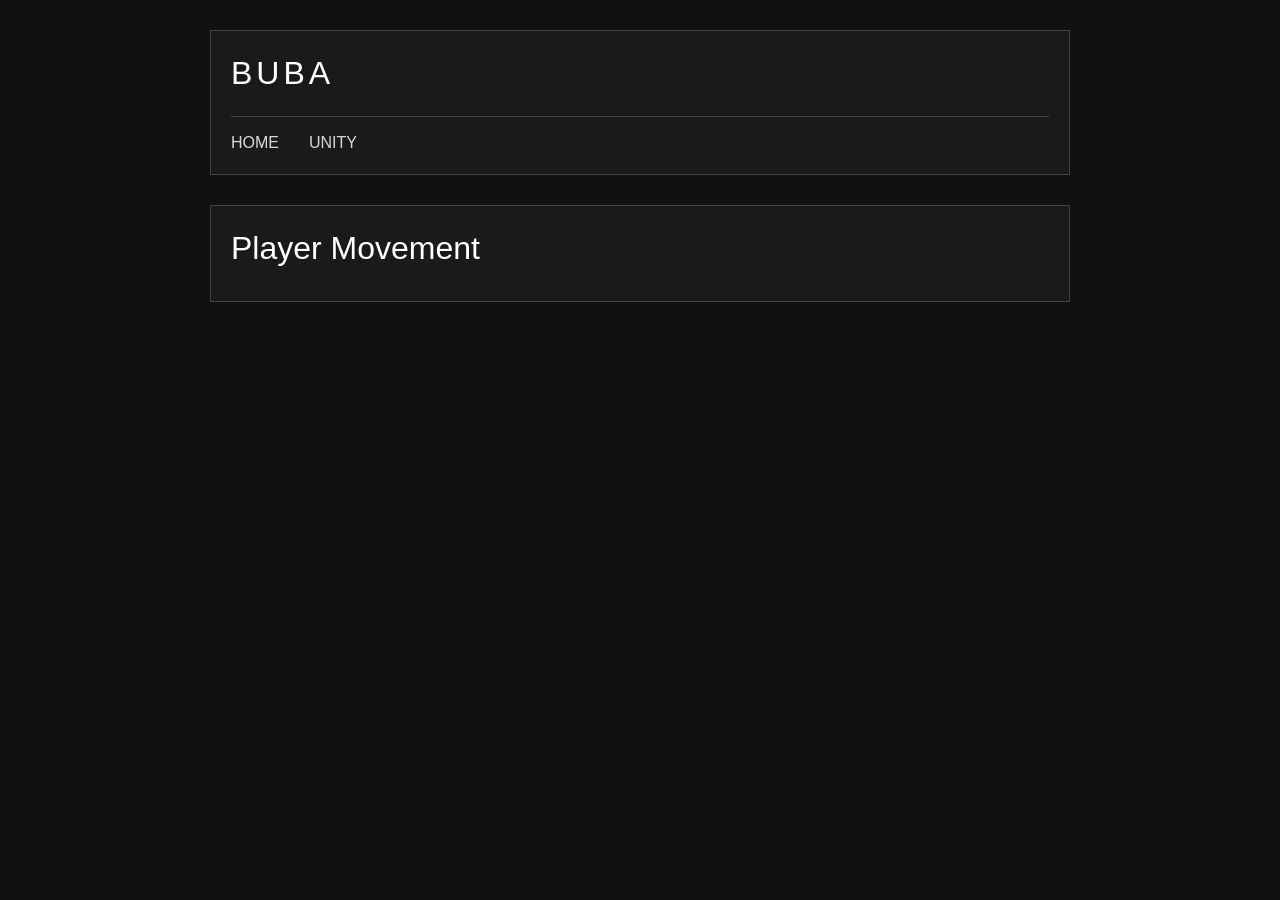
==== unity.html @ d3acaeb6 "Add new Article" ====
<!DOCTYPE html>
<html lang="en">
<head>
    <meta charset="UTF-8">
    <meta name="viewport" content="width=device-width, initial-scale=1.0">
    <title>BUBA</title>
    <link rel="stylesheet" href="main.css">
    <link href="https://fonts.googleapis.com/css2?family=VT323&display=swap" rel="stylesheet">
</head>

<body>

  <header class="header">

      <h1>BUBA</h1>

      <nav>
          <a href="index.html">HOME</a>
          <a href="unity.html">UNITY</a>
      </nav>

      
  </header>

  <main>

      <article class="post">
         <a href="Article/player-movement.html">
            <h2>Player Movement</h2>
         </a>
      </article>

  </main>

</body>
</html>
---- main.css ----
:root {
    --bg: #111111;
    --surface: #1A1A1A;
    --border: #444444;
    --text: #D8D8D8;
    --title: #FFFFFF;
    --TitleAi: red;
}

* {
    margin: 0;
    padding: 0;
    box-sizing: border-box;
}

body {
    background: var(--bg);
    color: var(--text);

    font-family: "Helvetica Neue", Helvetica, Arial, sans-serif;
    font-size: 1rem;
    line-height: 1.4;

    max-width: 900px;
    margin: 0 auto;
    padding: 30px 20px;
}

/* HEADER */

.header {
    border: 1px solid var(--border);
    background: var(--surface);
    padding: 20px;
}

.header h1 {
    color: var(--title);
    font-size: 2rem;
    font-weight: normal;
    letter-spacing: 4px;
}

.anti-ai {
    margin-top: 10px;
    display: flex;
    align-items: center;
    gap: 15px;
    color: var(--TitleAi);
}

.anti-ai img {
    width: 48px;
    height: 48px;
    object-fit: cover;
}

nav {
    margin-top: 20px;
    padding-top: 15px;

    border-top: 1px solid var(--border);

    display: flex;
    gap: 30px;
}

nav a {
    color: var(--accent);
    text-decoration: none;
}

/* CONTENT */

main {
    margin-top: 30px;
}

.post {
    border: 1px solid var(--border);
    background: var(--surface);
    padding: 20px;
    margin-bottom: 20px;
}

.post a{
    text-decoration: none;
}

.post h2 {
    
    color: var(--title);
    font-size: 2rem;
    font-weight: normal;

    margin-bottom: 10px;
}

.post p {
    color: var(--text);
}

/* MOBILE */

@media (max-width: 600px) {

    body {
        font-size: 1.3rem;
    }

    .header h1 {
        font-size: 3rem;
    }

    nav {
        flex-direction: column;
        gap: 10px;
    }

    .anti-ai {
        flex-direction: column;
        align-items: flex-start;
    }
}
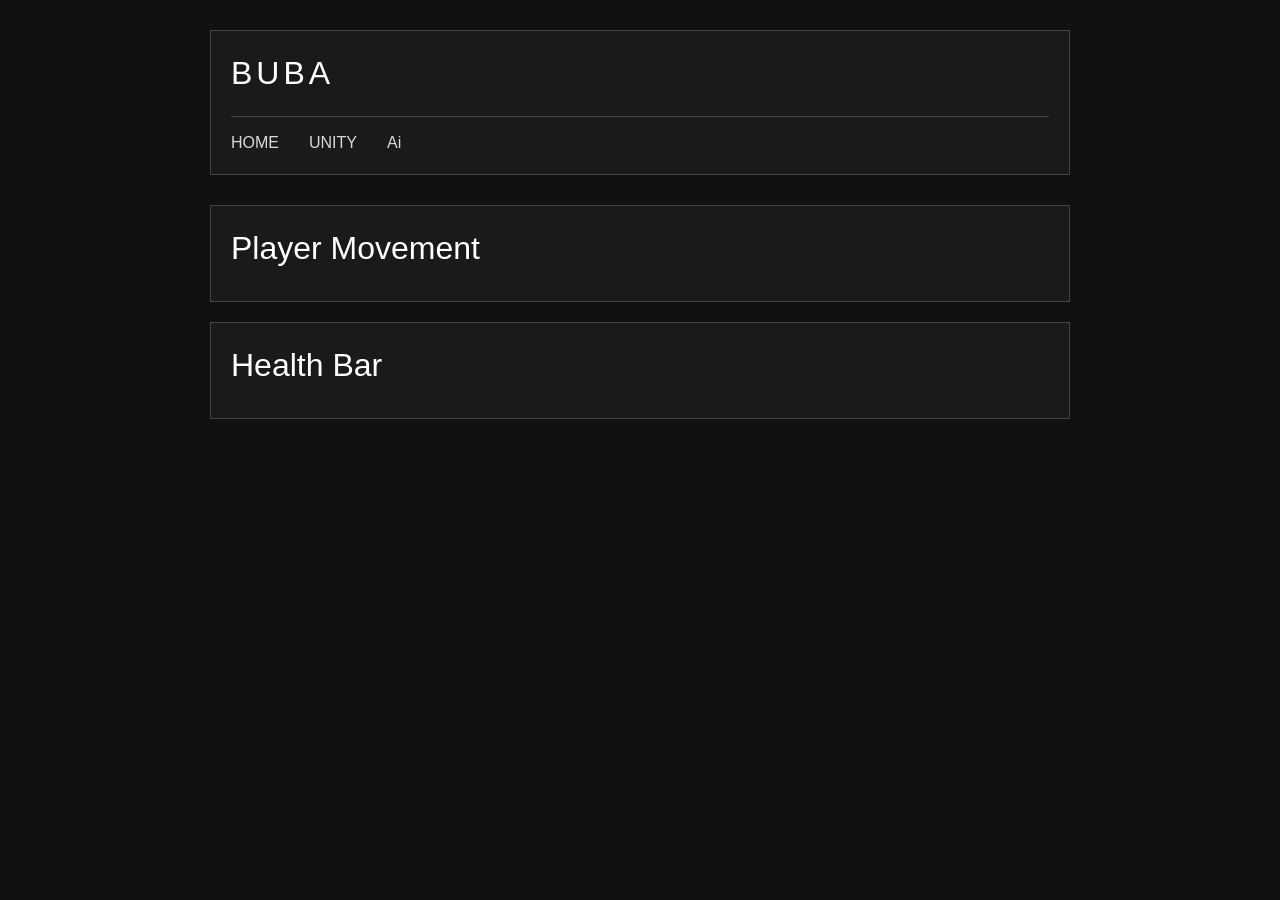
==== commit 960a02bb: "Add AI pages; move Unity articles; remove projects Add Ai.html and Article/Ai/rete-neurale.html (Ita" ====
--- a/unity.html
+++ b/unity.html
@@ -17,6 +17,7 @@
       <nav>
           <a href="index.html">HOME</a>
           <a href="unity.html">UNITY</a>
+          <a href="Ai.html">Ai</a>
       </nav>
 
       
@@ -25,11 +26,16 @@
   <main>
 
       <article class="post">
-         <a href="Article/player-movement.html">
+         <a href="Article/Unity/player-movement.html">
             <h2>Player Movement</h2>
          </a>
       </article>
 
+      <article class="post">
+         <a href="Article/Unity/Health-bar.html">
+            <h2>Health Bar</h2>
+         </a>
+      </article>
   </main>
 
 </body>
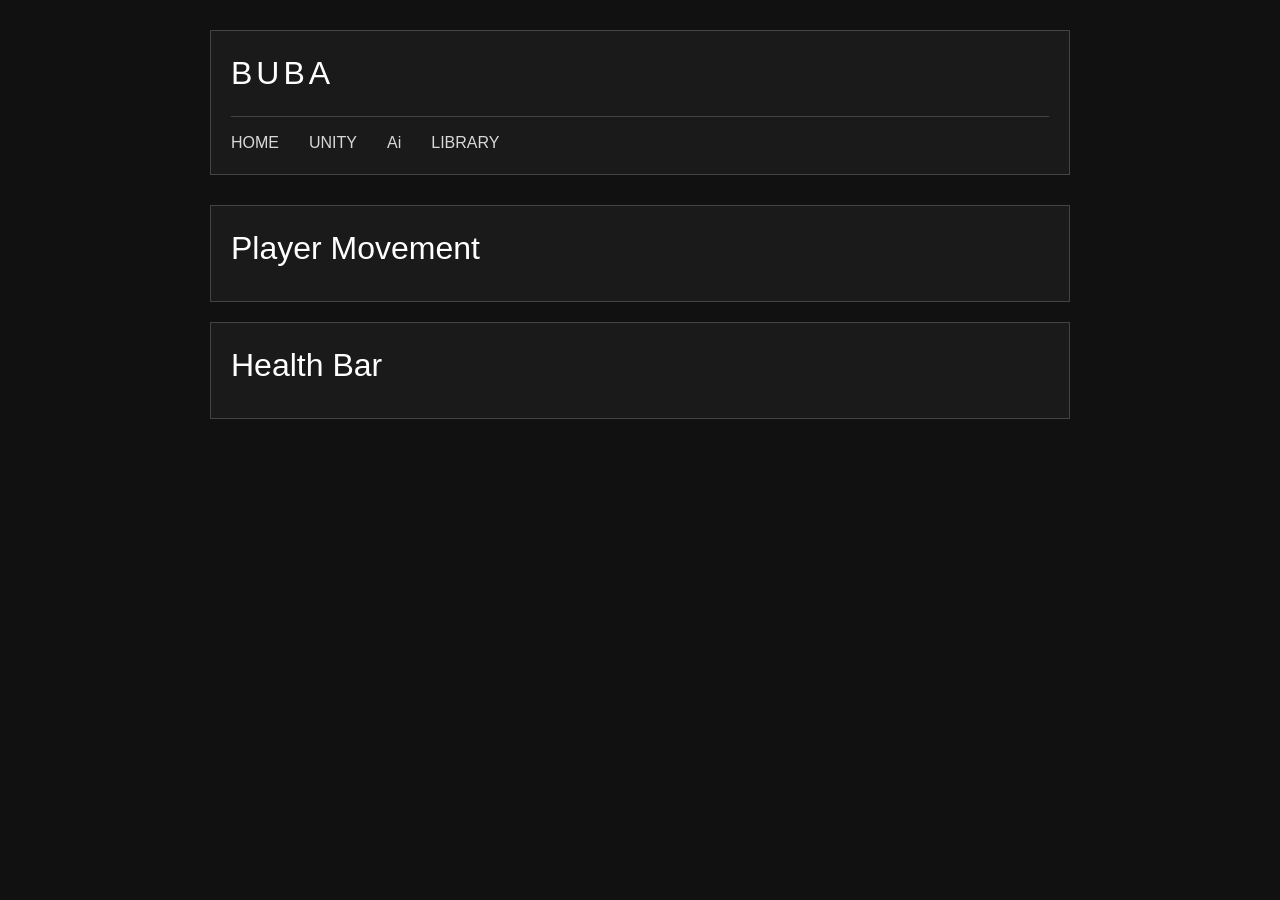
==== commit 75e11245: "update website add library" ====
--- a/unity.html
+++ b/unity.html
@@ -18,6 +18,7 @@
           <a href="index.html">HOME</a>
           <a href="unity.html">UNITY</a>
           <a href="Ai.html">Ai</a>
+          <a href="library.html">LIBRARY</a>
       </nav>
 
       
--- a/main.css
+++ b/main.css
@@ -1,124 +1,125 @@
-:root {
-    --bg: #111111;
-    --surface: #1A1A1A;
-    --border: #444444;
-    --text: #D8D8D8;
-    --title: #FFFFFF;
-    --TitleAi: red;
-}
-
-* {
-    margin: 0;
-    padding: 0;
-    box-sizing: border-box;
-}
-
-body {
-    background: var(--bg);
-    color: var(--text);
-
-    font-family: "Helvetica Neue", Helvetica, Arial, sans-serif;
-    font-size: 1rem;
-    line-height: 1.4;
-
-    max-width: 900px;
-    margin: 0 auto;
-    padding: 30px 20px;
-}
-
-/* HEADER */
-
-.header {
-    border: 1px solid var(--border);
-    background: var(--surface);
-    padding: 20px;
-}
-
-.header h1 {
-    color: var(--title);
-    font-size: 2rem;
-    font-weight: normal;
-    letter-spacing: 4px;
-}
-
-.anti-ai {
-    margin-top: 10px;
-    display: flex;
-    align-items: center;
-    gap: 15px;
-    color: var(--TitleAi);
-}
-
-.anti-ai img {
-    width: 48px;
-    height: 48px;
-    object-fit: cover;
-}
-
-nav {
-    margin-top: 20px;
-    padding-top: 15px;
-
-    border-top: 1px solid var(--border);
-
-    display: flex;
-    gap: 30px;
-}
-
-nav a {
-    color: var(--accent);
-    text-decoration: none;
-}
-
-/* CONTENT */
-
-main {
-    margin-top: 30px;
-}
-
-.post {
-    border: 1px solid var(--border);
-    background: var(--surface);
-    padding: 20px;
-    margin-bottom: 20px;
-}
-
-.post a{
-    text-decoration: none;
-}
-
-.post h2 {
-    
-    color: var(--title);
-    font-size: 2rem;
-    font-weight: normal;
-
-    margin-bottom: 10px;
-}
-
-.post p {
-    color: var(--text);
-}
-
-/* MOBILE */
-
-@media (max-width: 600px) {
-
-    body {
-        font-size: 1.3rem;
-    }
-
-    .header h1 {
-        font-size: 3rem;
-    }
-
-    nav {
-        flex-direction: column;
-        gap: 10px;
-    }
-
-    .anti-ai {
-        flex-direction: column;
-        align-items: flex-start;
-    }
+:root {
+    --bg: #111111;
+    --surface: #1A1A1A;
+    --border: #444444;
+    --text: #D8D8D8;
+    --title: #FFFFFF;
+    --TitleAi: red;
+    --accent: #D8D8D8;
+}
+
+* {
+    margin: 0;
+    padding: 0;
+    box-sizing: border-box;
+}
+
+body {
+    background: var(--bg);
+    color: var(--text);
+
+    font-family: "Helvetica Neue", Helvetica, Arial, sans-serif;
+    font-size: 1rem;
+    line-height: 1.4;
+
+    max-width: 900px;
+    margin: 0 auto;
+    padding: 30px 20px;
+}
+
+/* HEADER */
+
+.header {
+    border: 1px solid var(--border);
+    background: var(--surface);
+    padding: 20px;
+}
+
+.header h1 {
+    color: var(--title);
+    font-size: 2rem;
+    font-weight: normal;
+    letter-spacing: 4px;
+}
+
+.anti-ai {
+    margin-top: 10px;
+    display: flex;
+    align-items: center;
+    gap: 15px;
+    color: var(--TitleAi);
+}
+
+.anti-ai img {
+    width: 48px;
+    height: 48px;
+    object-fit: cover;
+}
+
+nav {
+    margin-top: 20px;
+    padding-top: 15px;
+
+    border-top: 1px solid var(--border);
+
+    display: flex;
+    gap: 30px;
+}
+
+nav a {
+    color: var(--accent);
+    text-decoration: none;
+}
+
+/* CONTENT */
+
+main {
+    margin-top: 30px;
+}
+
+.post {
+    border: 1px solid var(--border);
+    background: var(--surface);
+    padding: 20px;
+    margin-bottom: 20px;
+}
+
+.post a{
+    text-decoration: none;
+}
+
+.post h2 {
+    
+    color: var(--title);
+    font-size: 2rem;
+    font-weight: normal;
+
+    margin-bottom: 10px;
+}
+
+.post p {
+    color: var(--text);
+}
+
+/* MOBILE */
+
+@media (max-width: 600px) {
+
+    body {
+        font-size: 1.3rem;
+    }
+
+    .header h1 {
+        font-size: 3rem;
+    }
+
+    nav {
+        flex-direction: column;
+        gap: 10px;
+    }
+
+    .anti-ai {
+        flex-direction: column;
+        align-items: flex-start;
+    }
 }
